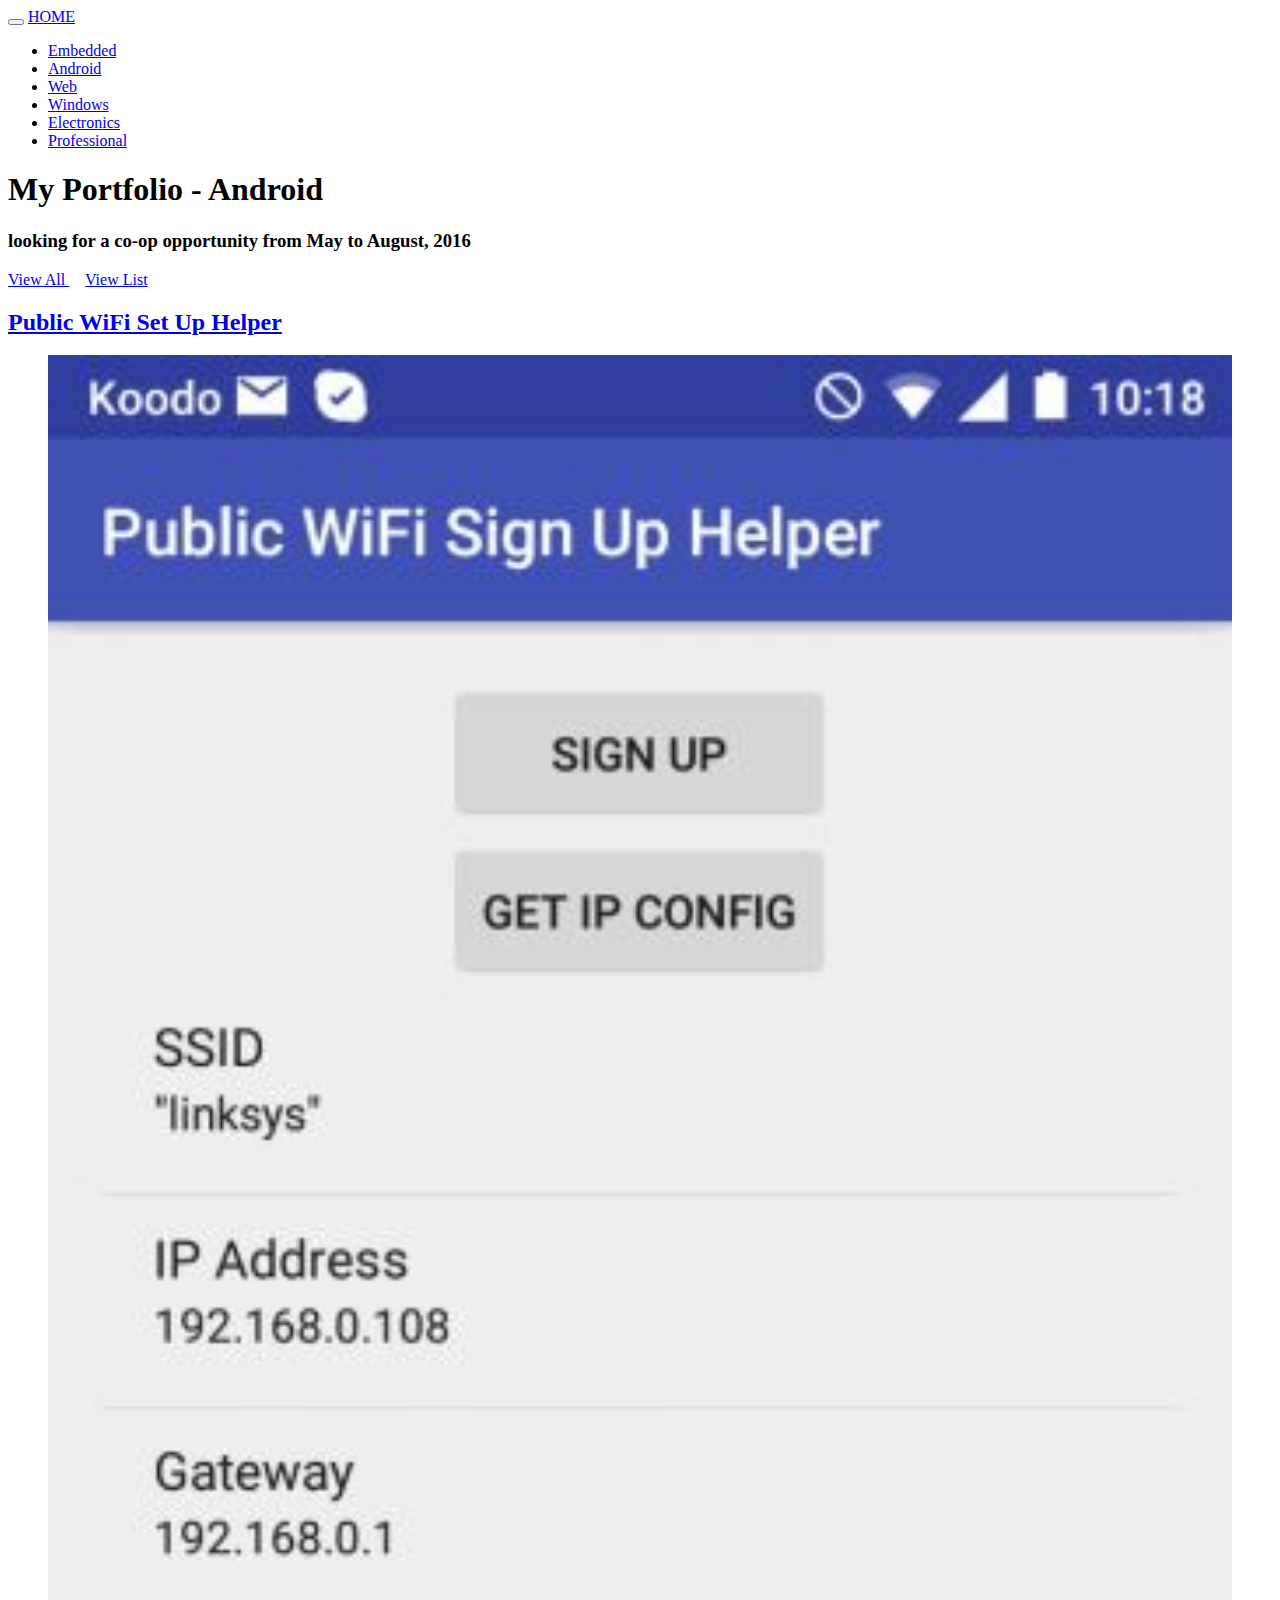
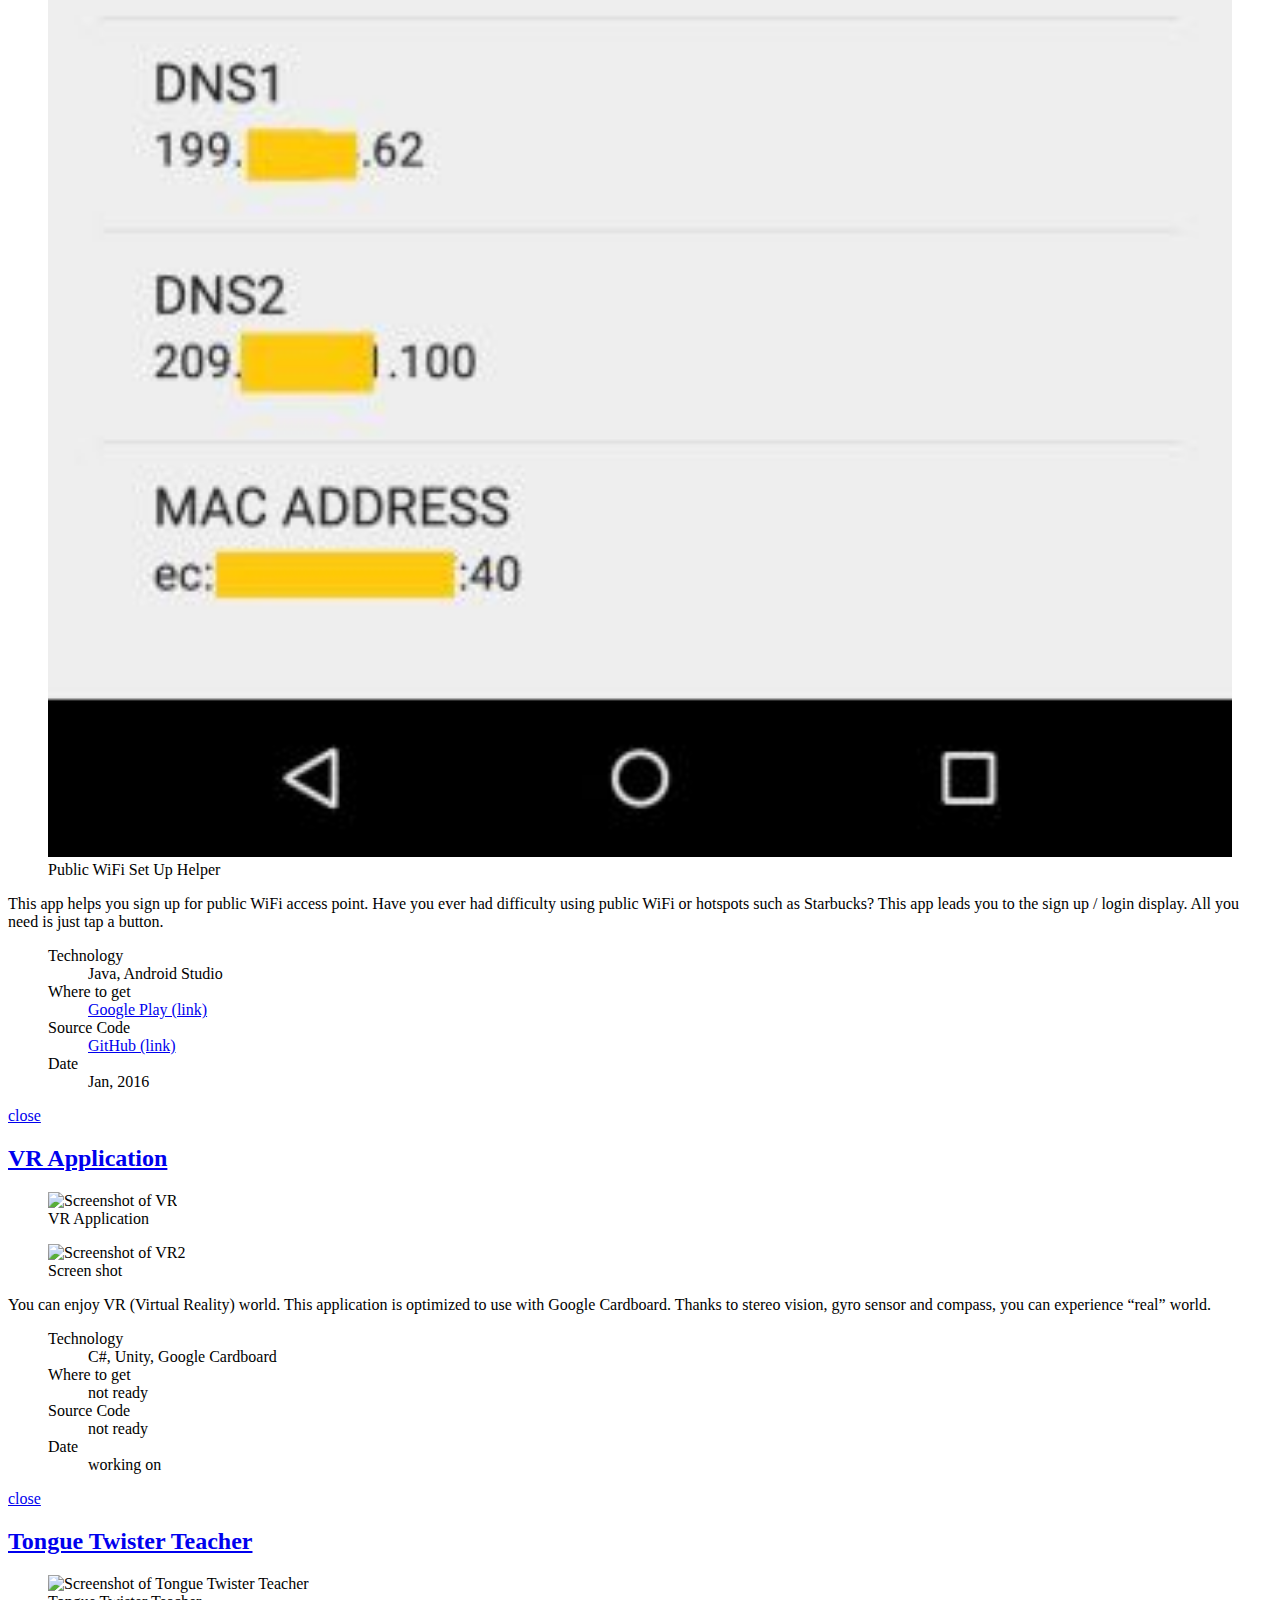
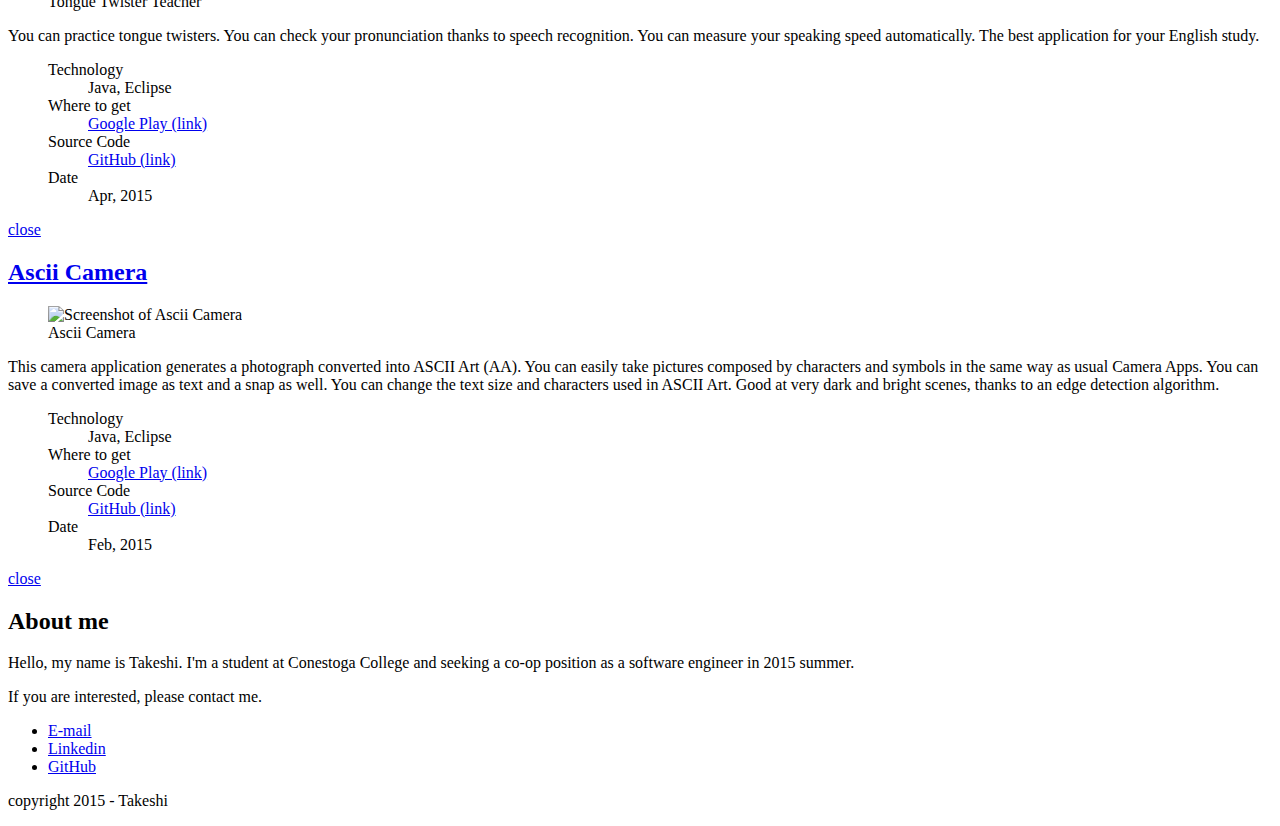
==== pages/android.html @ 16697a37 "added android_wifi" ====
<!DOCTYPE html>
<html lang="en">
	<head>
		<meta charset="utf-8">
		<meta http-equiv="X-UA-Compatible" content="IE=edge">
		<meta name="viewport" content="width=device-width, initial-scale=1">

		<title>My Portfolio - Android</title>

		<link href="../css/bootstrap.min.css" rel="stylesheet">
		<link href="../css/main.css" rel="stylesheet">

	</head>

	<body>

		<header>
			<div class="container">
				<nav id="nav-main" class="navbar navbar-inverse navbar-fixed-top">
					<div class="container">
						<div class="navbar-header">
							<button class="navbar-toggle" data-toggle="collapse" data-target=".target">
								<span class="icon-bar"></span>
								<span class="icon-bar"></span>
								<span class="icon-bar"></span>
							</button>
							<a class="navbar-brand" href="../index.html">HOME</a>
						</div>

						<div class="collapse navbar-collapse target">
							<ul class="nav navbar-nav">
								<li class=""><a href="../pages/embedded.html">Embedded</a></li>
								<li class="active"><a href="../pages/android.html">Android</a></li>
								<li class=""><a href="../pages/web.html">Web</a></li>
								<li class=""><a href="../pages/windows.html">Windows</a></li>
								<li class=""><a href="../pages/electronics.html">Electronics</a></li>
								<li class=""><a href="../pages/professional.html">Professional</a></li>
							</ul>
						</div>
					</div>
				</nav>

				<div class="row container">
					<div class="col-sm-6">
						<h1>My Portfolio - Android</h1>
					</div>
					<div class="col-sm-6 hidden-xs">
						<h3>looking for a co-op opportunity from May to August, 2016</h3>
					</div>
				</div>
			</div>
		</header>

		<main class="container">
			<section class="row-text">
				<p>
					<a href="javascript:void(0)" onclick="openAllAccordion()">
						<span class="glyphicon glyphicon-triangle-bottom" aria-hidden="true"></span> View All
					</a>
					&nbsp;&nbsp;&nbsp;
					<a href="javascript:void(0)" onclick="closeAllAccordion()">
						<span class="glyphicon glyphicon-triangle-top" aria-hidden="true"></span> View List
					</a>
				</p>
			</section>

			<div class="row">
				<div class="col-sm-8">
					<section id="gallery">

						<!-- enable to open multiple panels by naming different id -->
						<div class="panel-group" id="accordion-dummy" role="tablist" aria-multiselectable="true">

							<!-- one work -->
							<div class="panel panel-default">
								<div class="panel-heading" role="tab" id="headingWifiSignupHelper">
									<h2 class="panel-title">
										<a class="collapsed" role="button" data-toggle="collapse" data-parent="#accordion" href="#collapseWifiSignupHelper" aria-expanded="false" aria-controls="collapseWifiSignupHelper">
											Public WiFi Set Up Helper
										</a>
									</h2>
								</div>
								<div id="collapseWifiSignupHelper" class="panel-collapse collapse" role="tabpanel" aria-labelledby="headingWifiSignupHelper">
									<div class="panel-body">
										<figure class="picture">
											<img src="../images/android_wifi.jpg" alt="Screenshot of Public WiFi Set up Helper" title="Public WiFi Set Up Helper" width="100%"/>
											<figcaption>Public WiFi Set Up Helper</figcaption>
										</figure>

										<p>This app helps you sign up for public WiFi access point. Have you ever had difficulty using public WiFi or hotspots such as Starbucks? This app leads you to the sign up / login display. All you need is just tap a button.</p>
										<figure class="information">
											<dl>
												<DT>Technology</DT>
												<DD>Java, Android Studio</DD>
												<DT>Where to get</DT>
												<DD><a href="https://play.google.com/store/apps/details?id=com.take_iwiw.publicwifisignuphelper">Google Play (link)</a></DD>
												<DT>Source Code</DT>
												<DD><a href="https://github.com/take-iwiw/PublicWifiSignupHelper">GitHub (link)</a></DD>
												<DT>Date</DT>
												<DD><time datetime="2016-01">Jan, 2016</time></DD>
											</dl>
										</figure>

										<p class="endCollapse"><a href="javascript:void(0)" onclick="closeMyAccordion('#collapseWifiSignupHelper')">
											<span class="glyphicon glyphicon-triangle-top" aria-hidden="true"></span> close
										</a></p>
									</div>
								</div>
							</div>
							<!-- /one work -->
							<!-- one work -->
							<div class="panel panel-default">
								<div class="panel-heading" role="tab" id="headingVR">
									<h2 class="panel-title">
										<a class="collapsed" role="button" data-toggle="collapse" data-parent="#accordion" href="#collapseVR" aria-expanded="false" aria-controls="collapseVR">
											VR Application
										</a>
									</h2>
								</div>
								<div id="collapseVR" class="panel-collapse collapse" role="tabpanel" aria-labelledby="headingVR">
									<div class="panel-body">
										<figure class="picture">
											<img src="../images/android_vr.jpg" alt="Screenshot of VR" title="VR" width="100%"/>
											<figcaption>VR Application</figcaption>
										</figure>
										<figure class="picture">
											<img src="../images/android_vr2.jpg" alt="Screenshot of VR2" title="VR2" width="100%"/>
											<figcaption>Screen shot</figcaption>
										</figure>

										<p>You can enjoy VR (Virtual Reality) world. This application is optimized to use with Google Cardboard. Thanks to stereo vision, gyro sensor and compass, you can experience <q>real</q> world.</p>
										
										<figure class="information">
											<dl>
												<DT>Technology</DT>
												<DD>C#, Unity, Google Cardboard</DD>
												<DT>Where to get</DT>
												<DD>not ready</DD>
												<DT>Source Code</DT>
												<DD>not ready</DD>
												<DT>Date</DT>
												<DD><time datetime="2015-10">working on</time></DD>
											</dl>
										</figure>

										<p class="endCollapse"><a href="javascript:void(0)" onclick="closeMyAccordion('#collapseVR')">
											<span class="glyphicon glyphicon-triangle-top" aria-hidden="true"></span> close
										</a></p>
									</div>
								</div>
							</div>
							<!-- /one work -->
							<!-- one work -->
							<div class="panel panel-default">
								<div class="panel-heading" role="tab" id="headingTongueTwister">
									<h2 class="panel-title">
										<a class="collapsed" role="button" data-toggle="collapse" data-parent="#accordion" href="#collapseTongueTwister" aria-expanded="false" aria-controls="collapseTongueTwister">
											Tongue Twister Teacher
										</a>
									</h2>
								</div>
								<div id="collapseTongueTwister" class="panel-collapse collapse" role="tabpanel" aria-labelledby="headingTongueTwister">
									<div class="panel-body">
										<figure class="picture">
											<img src="../images/android_tongue_twister.jpg" alt="Screenshot of Tongue Twister Teacher" title="Tongue Twister Teacher" width="100%"/>
											<figcaption>Tongue Twister Teacher</figcaption>
										</figure>

										<p>You can practice tongue twisters. You can check your pronunciation thanks to speech recognition. You can measure your speaking speed automatically. The best application for your English study.</p>
															
										<figure class="information">
											<dl>
												<DT>Technology</DT>
												<DD>Java, Eclipse</DD>
												<DT>Where to get</DT>
												<DD><a href="https://play.google.com/store/apps/details?id=com.take_iwiw.tonguetwisterteacher">Google Play (link)</a></DD>
												<DT>Source Code</DT>
												<DD><a href="https://github.com/take-iwiw/TongueTwisterTeacher">GitHub (link)</a></DD>
												<DT>Date</DT>
												<DD><time datetime="2015-04">Apr, 2015</time></DD>
											</dl>
										</figure>

										<p class="endCollapse"><a href="javascript:void(0)" onclick="closeMyAccordion('#collapseTongueTwister')">
											<span class="glyphicon glyphicon-triangle-top" aria-hidden="true"></span> close
										</a></p>
									</div>
								</div>
							</div>
							<!-- /one work -->
							<!-- one work -->
							<div class="panel panel-default">
								<div class="panel-heading" role="tab" id="headingAsciiCamera">
									<h2 class="panel-title">
										<a role="button" data-toggle="collapse" data-parent="#accordion" href="#collapseAsciiCamera" aria-expanded="true" aria-controls="collapseAsciiCamera">
											Ascii Camera
										</a>
									</h2>
								</div>
								<div id="collapseAsciiCamera" class="panel-collapse collapse in" role="tabpanel" aria-labelledby="headingAsciiCamera">
									<div class="panel-body">
										<figure class="picture">
											<img src="../images/android_ascii_camera.jpg" alt="Screenshot of Ascii Camera" title="Ascii Camera" width="100%"/>
											<figcaption>Ascii Camera</figcaption>
										</figure>
										
										<p>This camera application generates a photograph converted into ASCII Art (AA). You can easily take pictures composed by characters and symbols in the same way as usual Camera Apps. You can save a converted image as text and a snap as well. You can change the text size and characters used in ASCII Art. Good at very dark and bright scenes, thanks to an edge detection algorithm.</p>
										
										<figure class="information">
											<dl>
												<DT>Technology</DT>
												<DD>Java, Eclipse</DD>
												<DT>Where to get</DT>
												<DD><a href="https://play.google.com/store/apps/details?id=jp.take_iwiw.asciicamera">Google Play (link)</a></DD>
												<DT>Source Code</DT>
												<DD><a href="https://github.com/take-iwiw/AsciiCamera">GitHub (link)</a></DD>
												<DT>Date</DT>
												<DD><time datetime="2015-02">Feb, 2015</time></DD>
											</dl>
										</figure>

										<p class="endCollapse"><a href="javascript:void(0)" onclick="closeMyAccordion('#collapseAsciiCamera')">
											<span class="glyphicon glyphicon-triangle-top" aria-hidden="true"></span> close
										</a></p>
									</div>
								</div>
							</div>
							<!-- /one work -->

						</div>

					</section>
				</div>

				<div class="col-sm-4">
					<section id="about">
						<article>
							<h2>About me</h2>
							<p>Hello, my name is Takeshi. I'm a student at Conestoga College and seeking a co-op position as a software engineer in 2015 summer.</p>
							<p>If you are interested, please contact me.</p>
							<ul>
								<li><a href="mailto:tiwanari2030@conestogac.on.ca">E-mail</a></li>
								<li><a href="https://ca.linkedin.com/in/takeshii">Linkedin</a></li>
								<li><a href="https://github.com/take-iwiw">GitHub</a></li>
							</ul>
						</article>
					</section>
				</div>

			</div>
		</main>

		<footer>
			<section class="container">
				<p class="text-center">
					copyright 2015 - Takeshi
				</p>
			</section>
		</footer>

		<script src="../js/jquery-1.11.3.min.js"></script>
		<script src="../js/bootstrap.min.js"></script>
		<script src="../js/myscript.js"></script>
	</body>
</html>
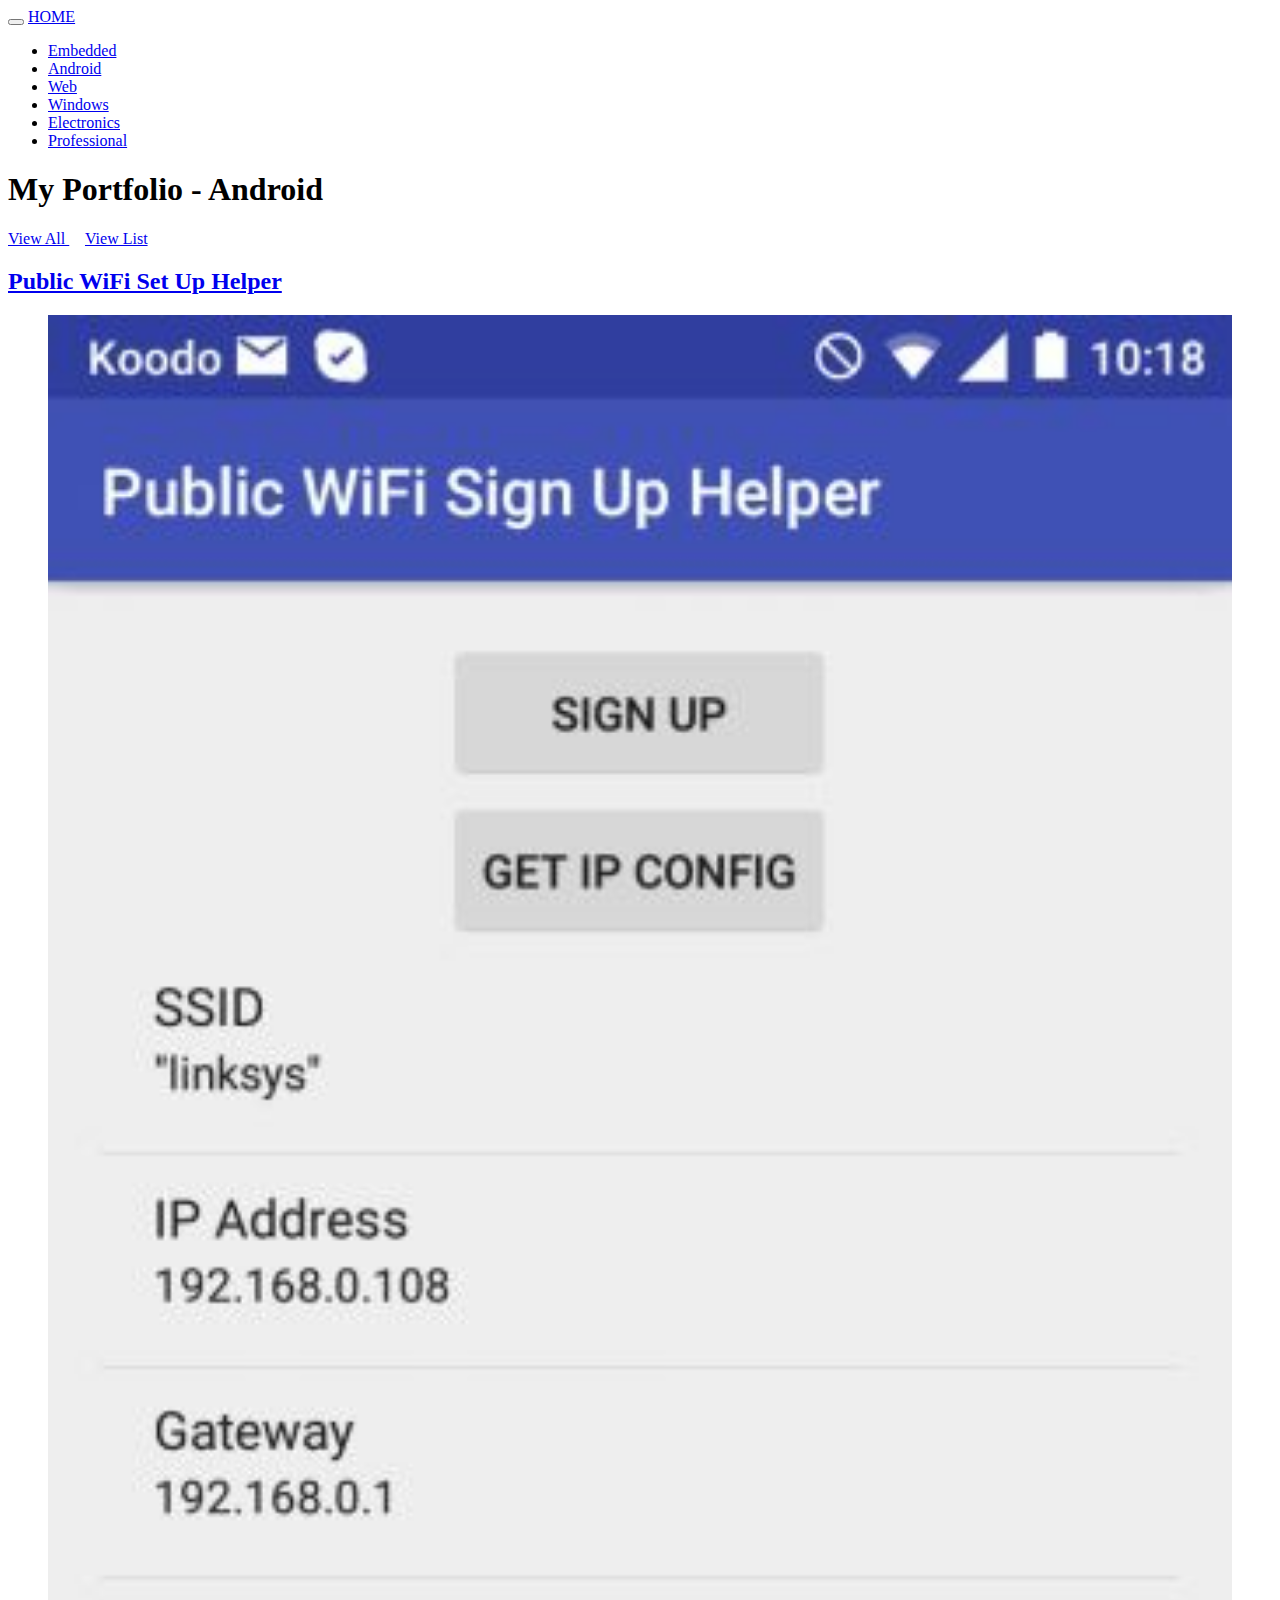
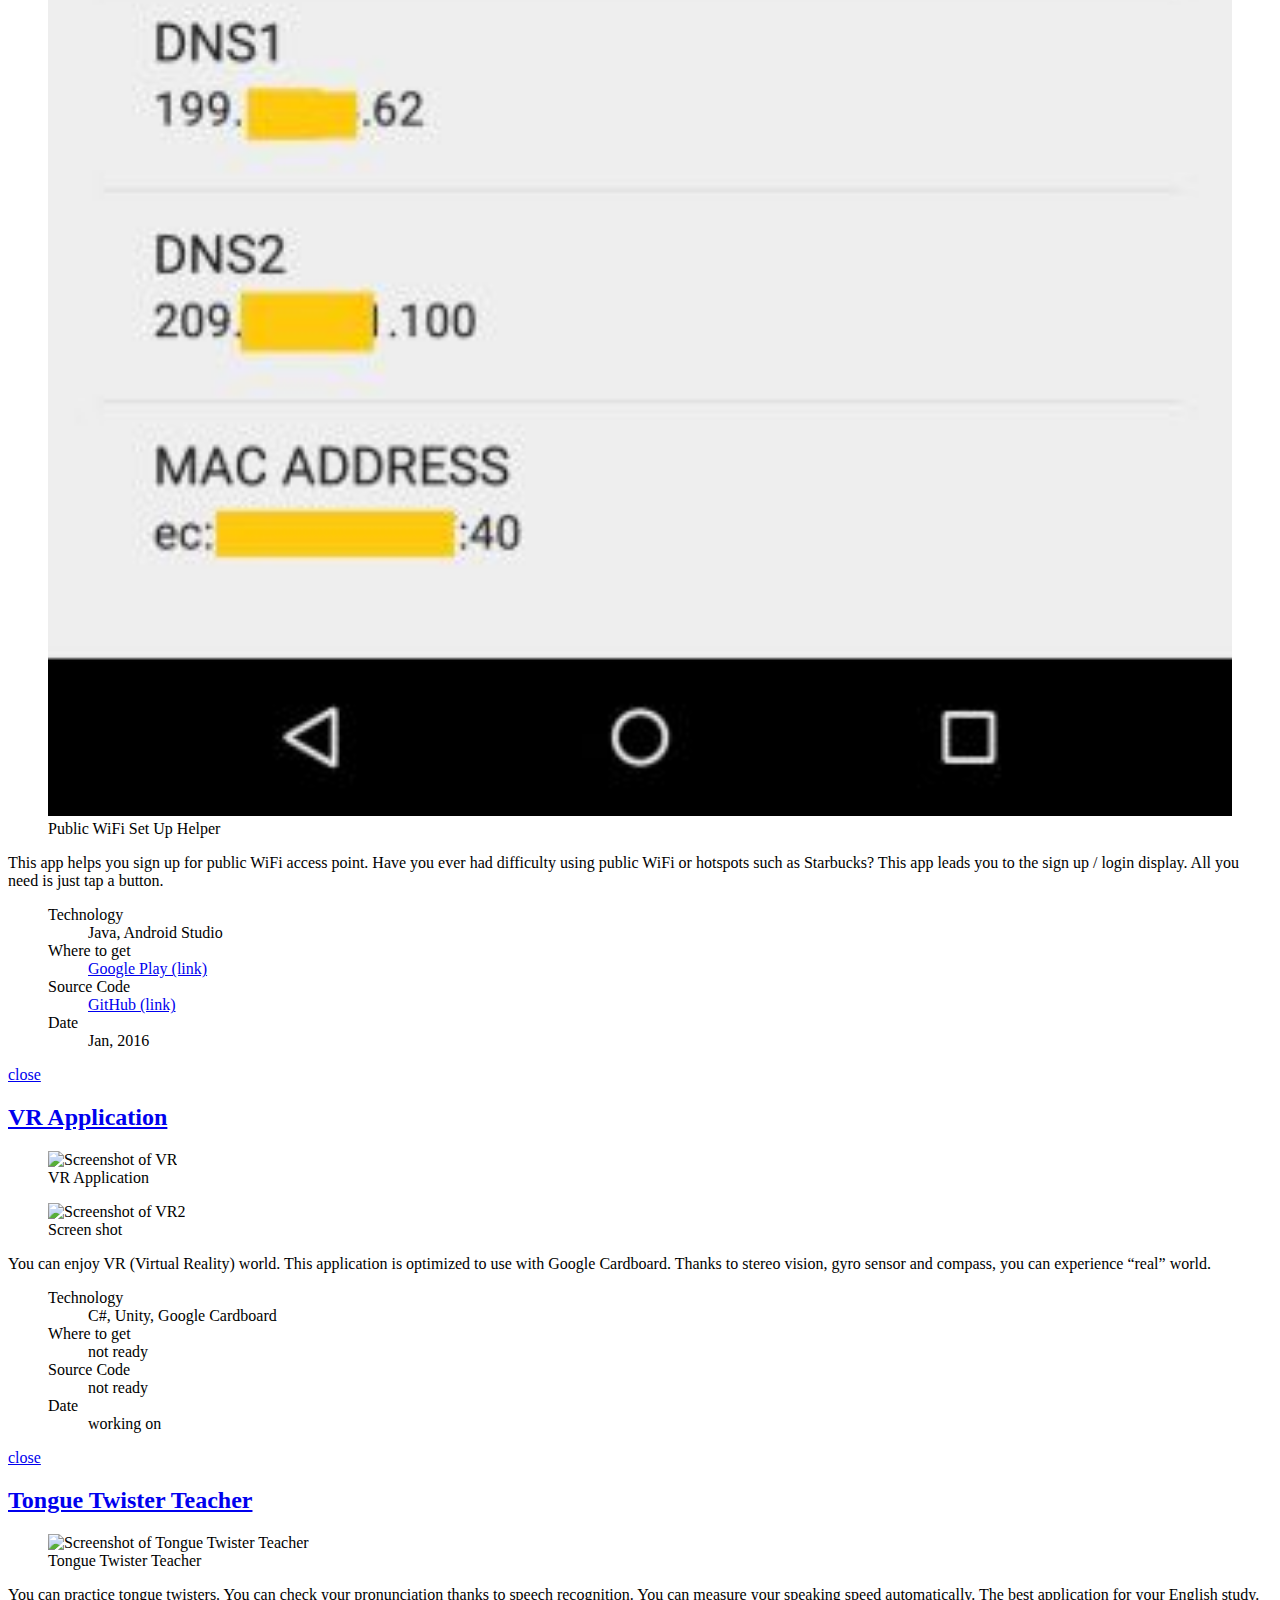
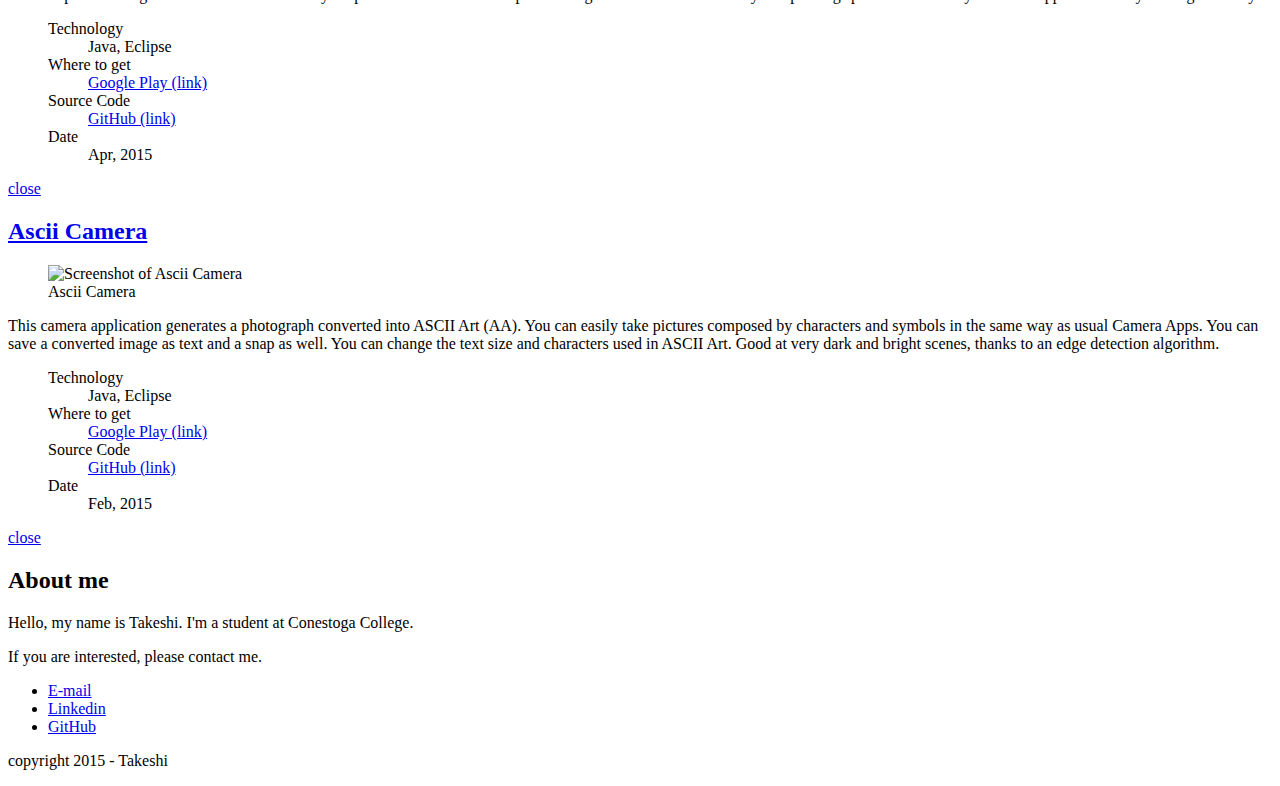
==== commit a2436355: "stopped seeking coop" ====
--- a/pages/android.html
+++ b/pages/android.html
@@ -44,9 +44,11 @@
 					<div class="col-sm-6">
 						<h1>My Portfolio - Android</h1>
 					</div>
+					<!--
 					<div class="col-sm-6 hidden-xs">
 						<h3>looking for a co-op opportunity from May to August, 2016</h3>
 					</div>
+					-->
 				</div>
 			</div>
 		</header>
@@ -80,7 +82,7 @@
 										</a>
 									</h2>
 								</div>
-								<div id="collapseWifiSignupHelper" class="panel-collapse collapse" role="tabpanel" aria-labelledby="headingWifiSignupHelper">
+								<div id="collapseWifiSignupHelper" class="panel-collapse collapse in" role="tabpanel" aria-labelledby="headingWifiSignupHelper">
 									<div class="panel-body">
 										<figure class="picture">
 											<img src="../images/android_wifi.jpg" alt="Screenshot of Public WiFi Set up Helper" title="Public WiFi Set Up Helper" width="100%"/>
@@ -117,7 +119,7 @@
 										</a>
 									</h2>
 								</div>
-								<div id="collapseVR" class="panel-collapse collapse" role="tabpanel" aria-labelledby="headingVR">
+								<div id="collapseVR" class="panel-collapse collapse in" role="tabpanel" aria-labelledby="headingVR">
 									<div class="panel-body">
 										<figure class="picture">
 											<img src="../images/android_vr.jpg" alt="Screenshot of VR" title="VR" width="100%"/>
@@ -159,7 +161,7 @@
 										</a>
 									</h2>
 								</div>
-								<div id="collapseTongueTwister" class="panel-collapse collapse" role="tabpanel" aria-labelledby="headingTongueTwister">
+								<div id="collapseTongueTwister" class="panel-collapse collapse in" role="tabpanel" aria-labelledby="headingTongueTwister">
 									<div class="panel-body">
 										<figure class="picture">
 											<img src="../images/android_tongue_twister.jpg" alt="Screenshot of Tongue Twister Teacher" title="Tongue Twister Teacher" width="100%"/>
@@ -236,7 +238,10 @@
 					<section id="about">
 						<article>
 							<h2>About me</h2>
-							<p>Hello, my name is Takeshi. I'm a student at Conestoga College and seeking a co-op position as a software engineer in 2015 summer.</p>
+							<!--
+							<p>Hello, my name is Takeshi. I'm a student at Conestoga College and seeking a co-op position as a software engineer in 2016 summer.</p>
+							-->
+							<p>Hello, my name is Takeshi. I'm a student at Conestoga College.</p>
 							<p>If you are interested, please contact me.</p>
 							<ul>
 								<li><a href="mailto:tiwanari2030@conestogac.on.ca">E-mail</a></li>
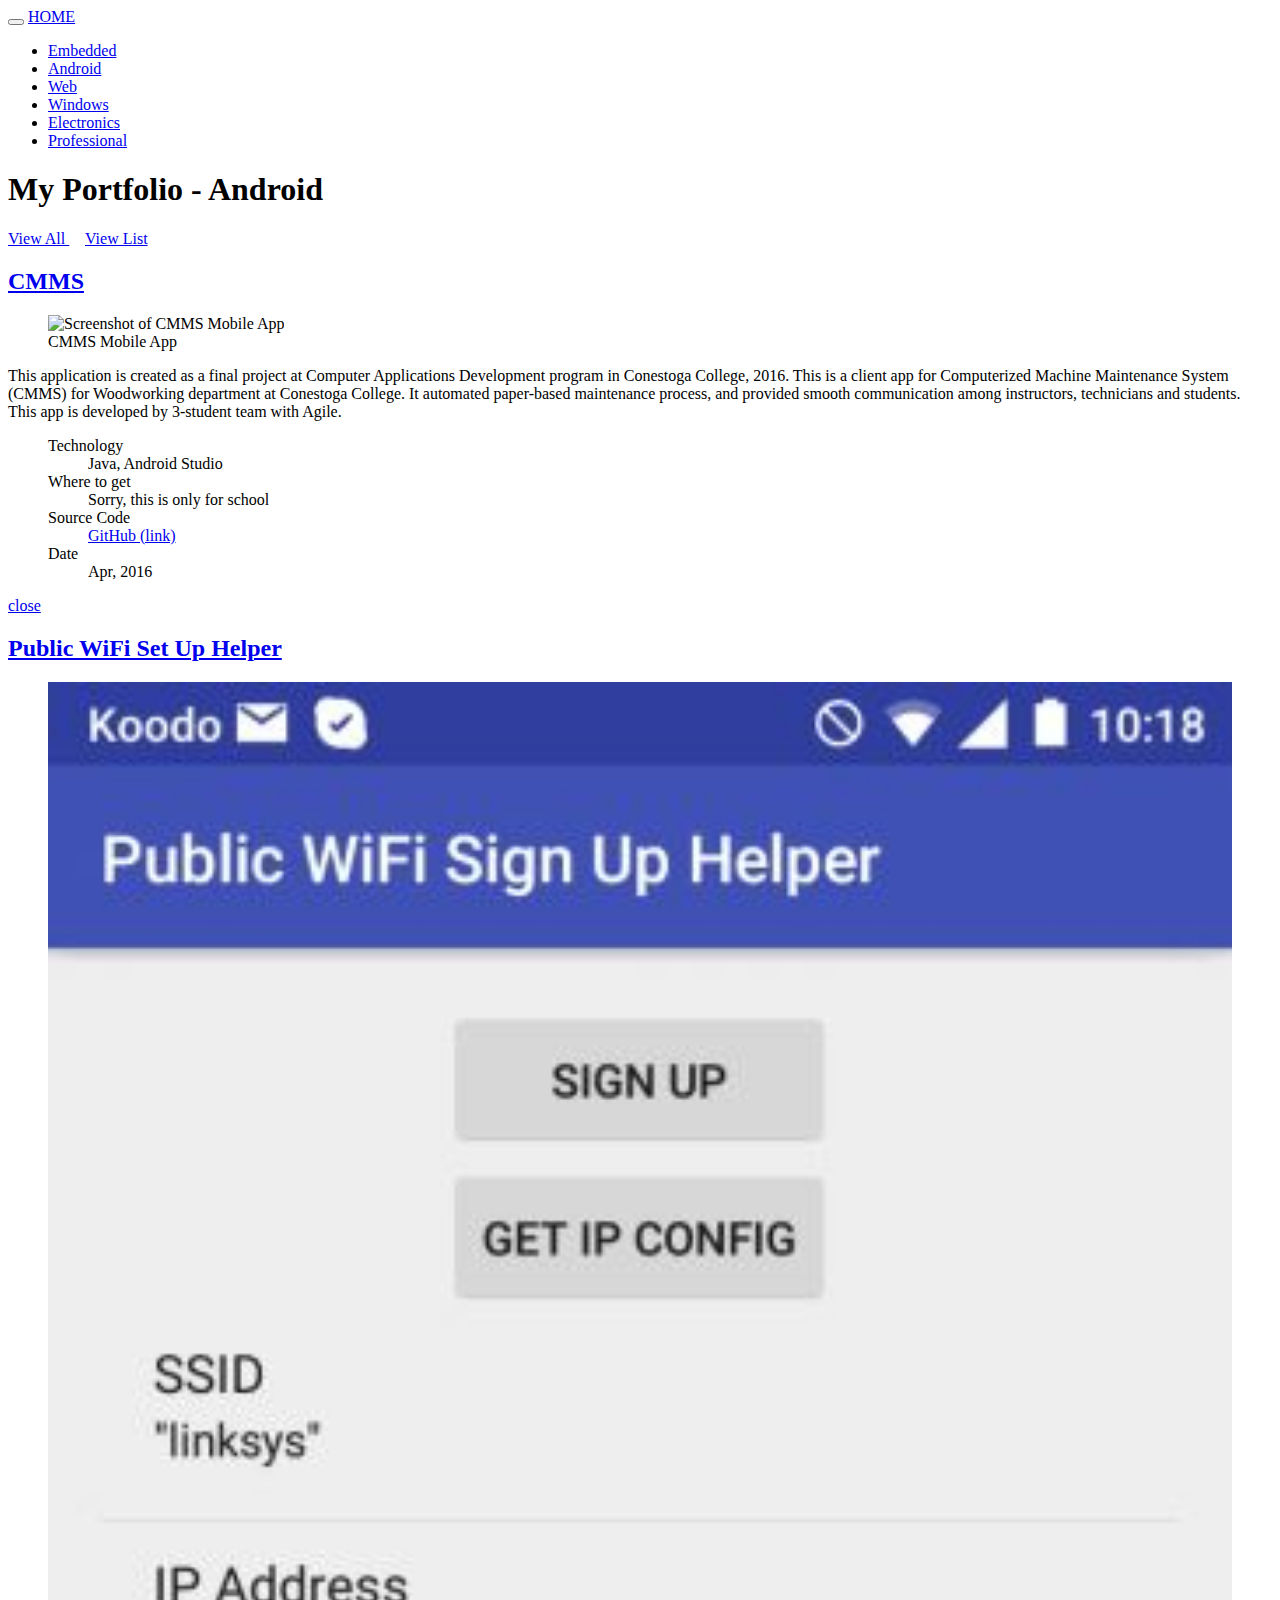
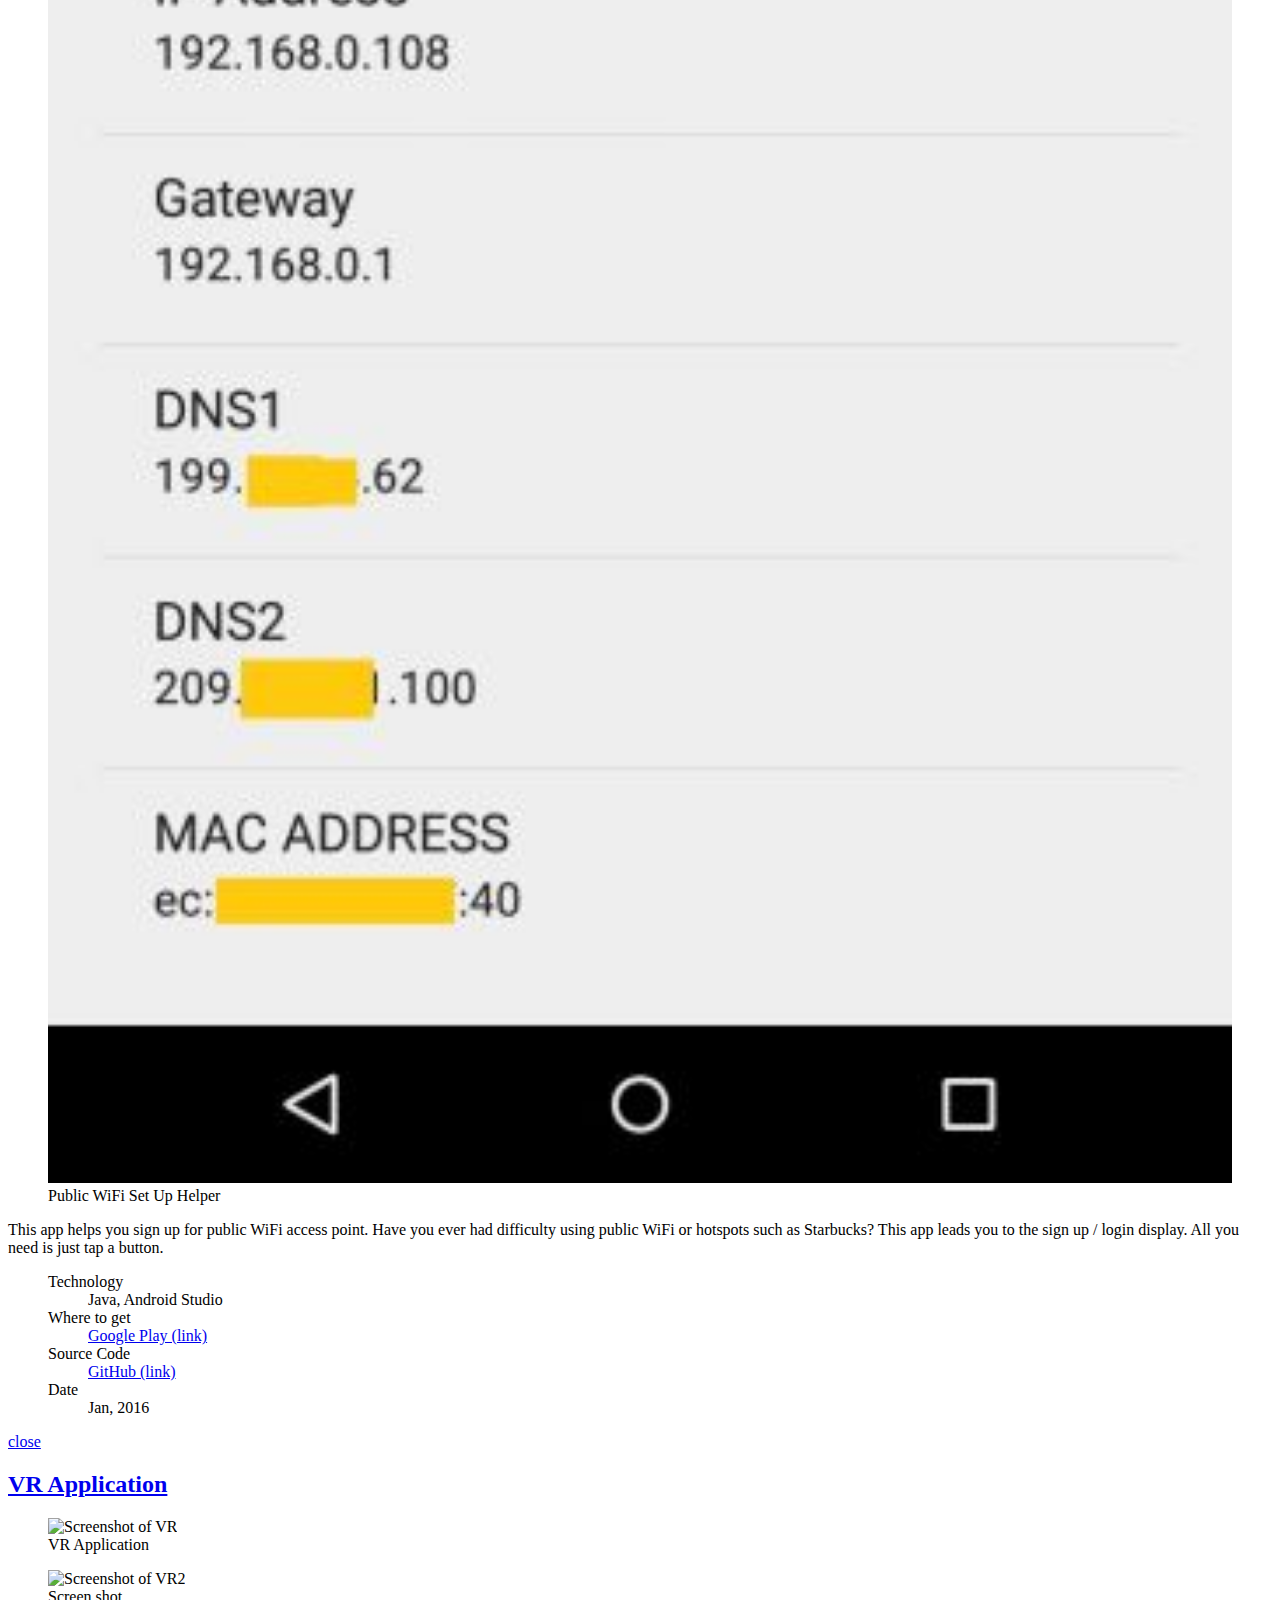
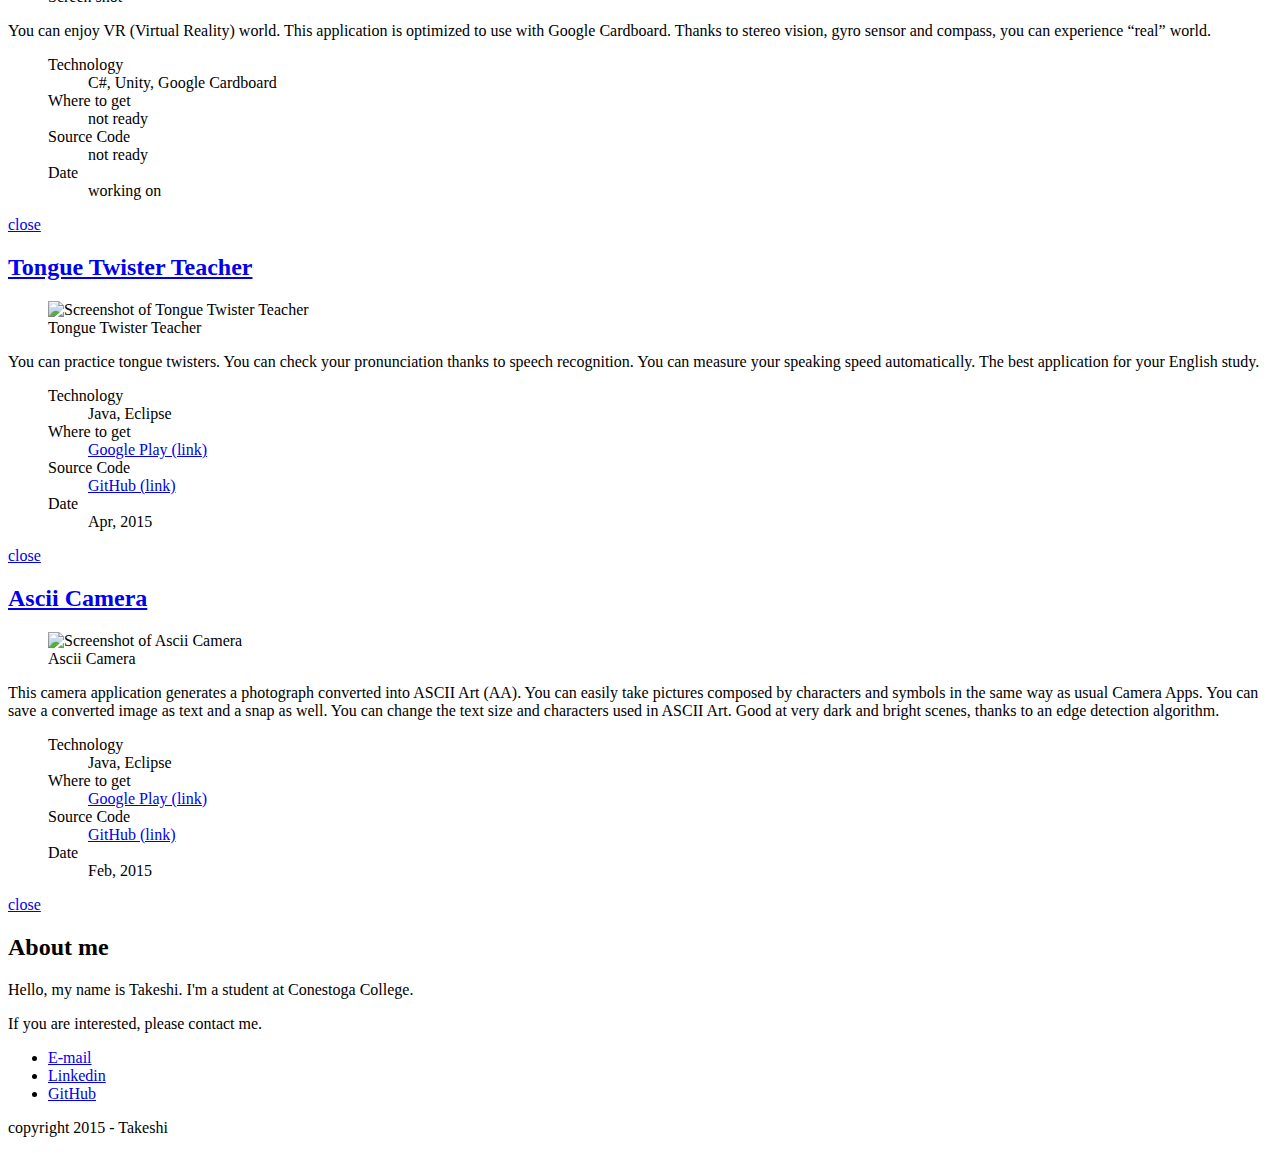
==== commit 9375026b: "Update android.html" ====
--- a/pages/android.html
+++ b/pages/android.html
@@ -72,7 +72,43 @@
 
 						<!-- enable to open multiple panels by naming different id -->
 						<div class="panel-group" id="accordion-dummy" role="tablist" aria-multiselectable="true">
-
+							<!-- one work -->
+							<div class="panel panel-default">
+								<div class="panel-heading" role="tab" id="headingCMMS">
+									<h2 class="panel-title">
+										<a class="collapsed" role="button" data-toggle="collapse" data-parent="#accordion" href="#collapseCMMS" aria-expanded="false" aria-controls="collapseCMMS">
+											CMMS
+										</a>
+									</h2>
+								</div>
+								<div id="collapseCMMS" class="panel-collapse collapse in" role="tabpanel" aria-labelledby="headingCMMS">
+									<div class="panel-body">
+										<figure class="picture">
+											<img src="../images/android_cmms.png" alt="Screenshot of CMMS Mobile App" title="CMMS Mobile App" width="100%"/>
+											<figcaption>CMMS Mobile App</figcaption>
+										</figure>
+
+										<p>This application is created as a final project at Computer Applications Development program in Conestoga College, 2016. This is a client app for Computerized Machine Maintenance System (CMMS) for Woodworking department at Conestoga College. It automated paper-based maintenance process, and provided smooth communication among instructors, technicians and students. This app is developed by 3-student team with Agile.</p>
+										<figure class="information">
+											<dl>
+												<DT>Technology</DT>
+												<DD>Java, Android Studio</DD>
+												<DT>Where to get</DT>
+												<DD>Sorry, this is only for school</DD>
+												<DT>Source Code</DT>
+												<DD><a href="https://github.com/take-iwiw/cmms">GitHub (link)</a></DD>
+												<DT>Date</DT>
+												<DD><time datetime="2016-04">Apr, 2016</time></DD>
+											</dl>
+										</figure>
+
+										<p class="endCollapse"><a href="javascript:void(0)" onclick="closeMyAccordion('#collapseCMMS')">
+											<span class="glyphicon glyphicon-triangle-top" aria-hidden="true"></span> close
+										</a></p>
+									</div>
+								</div>
+							</div>
+							<!-- /one work -->
 							<!-- one work -->
 							<div class="panel panel-default">
 								<div class="panel-heading" role="tab" id="headingWifiSignupHelper">
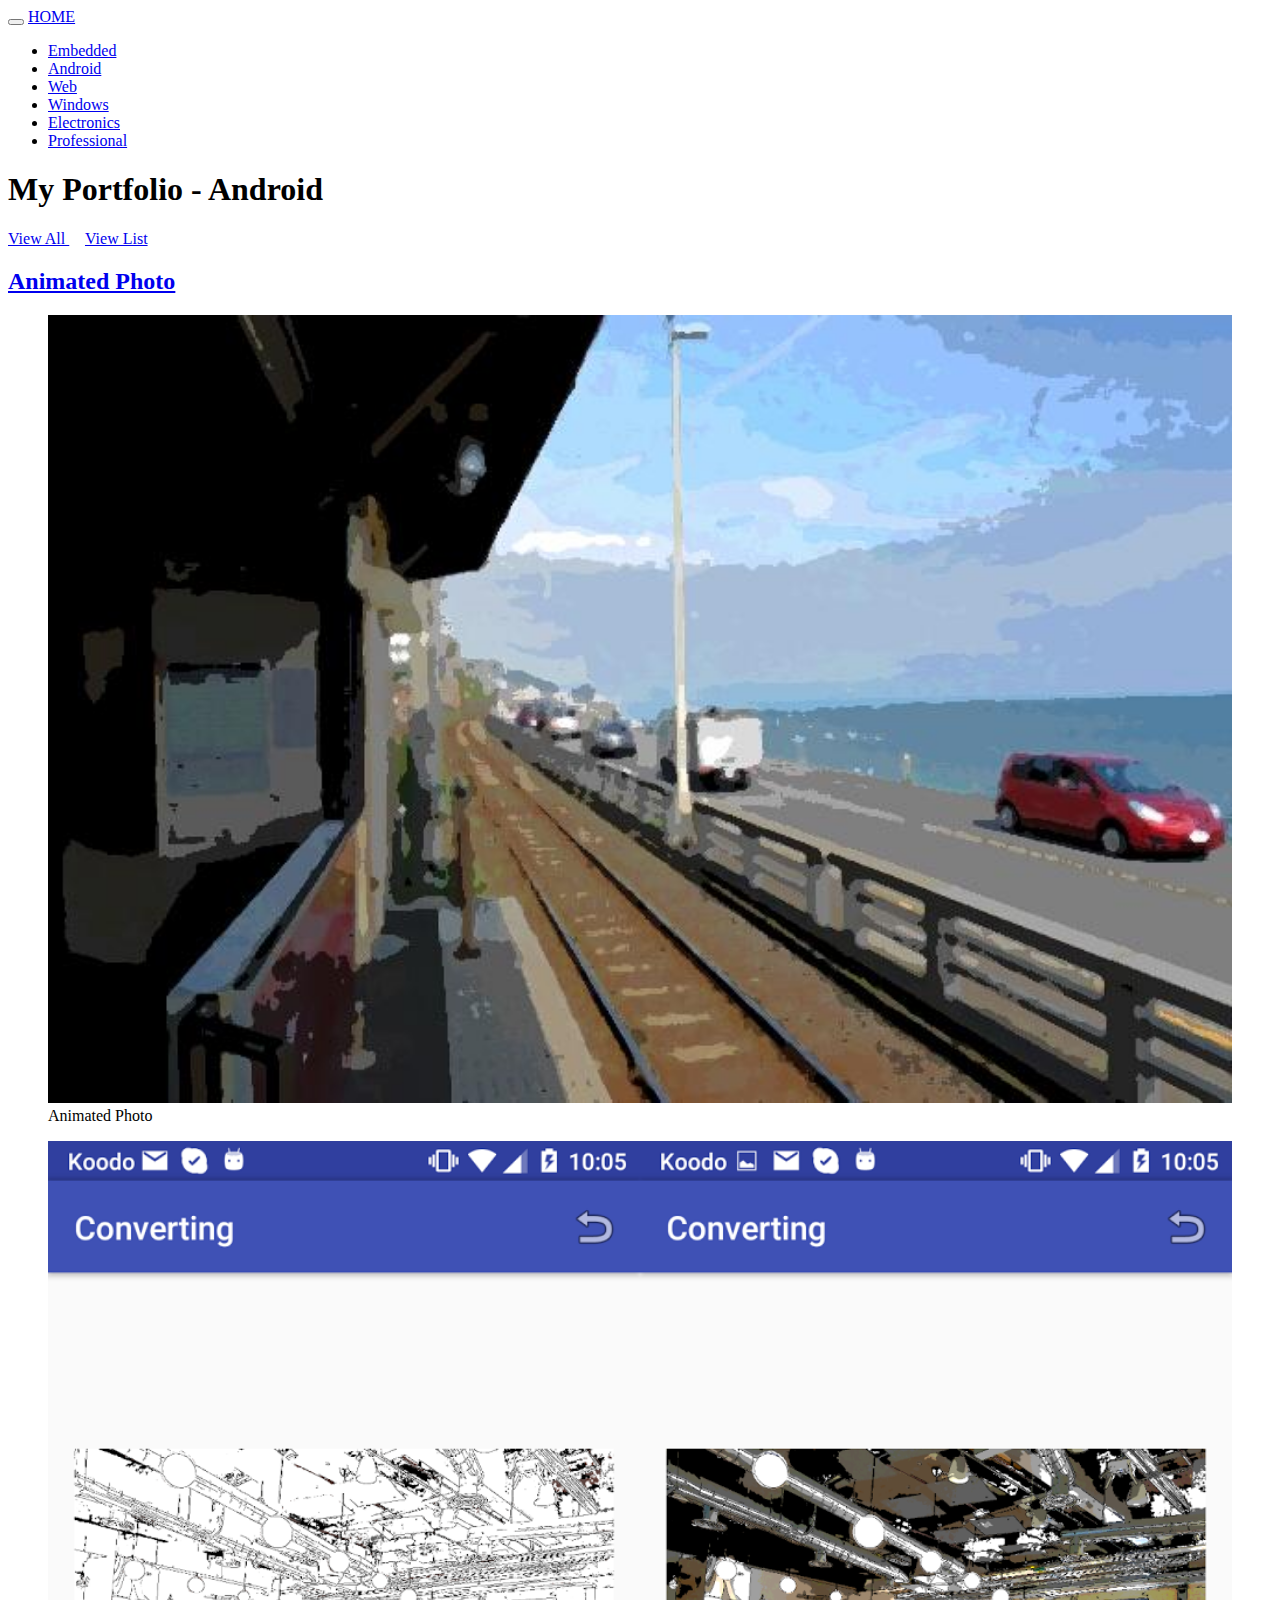
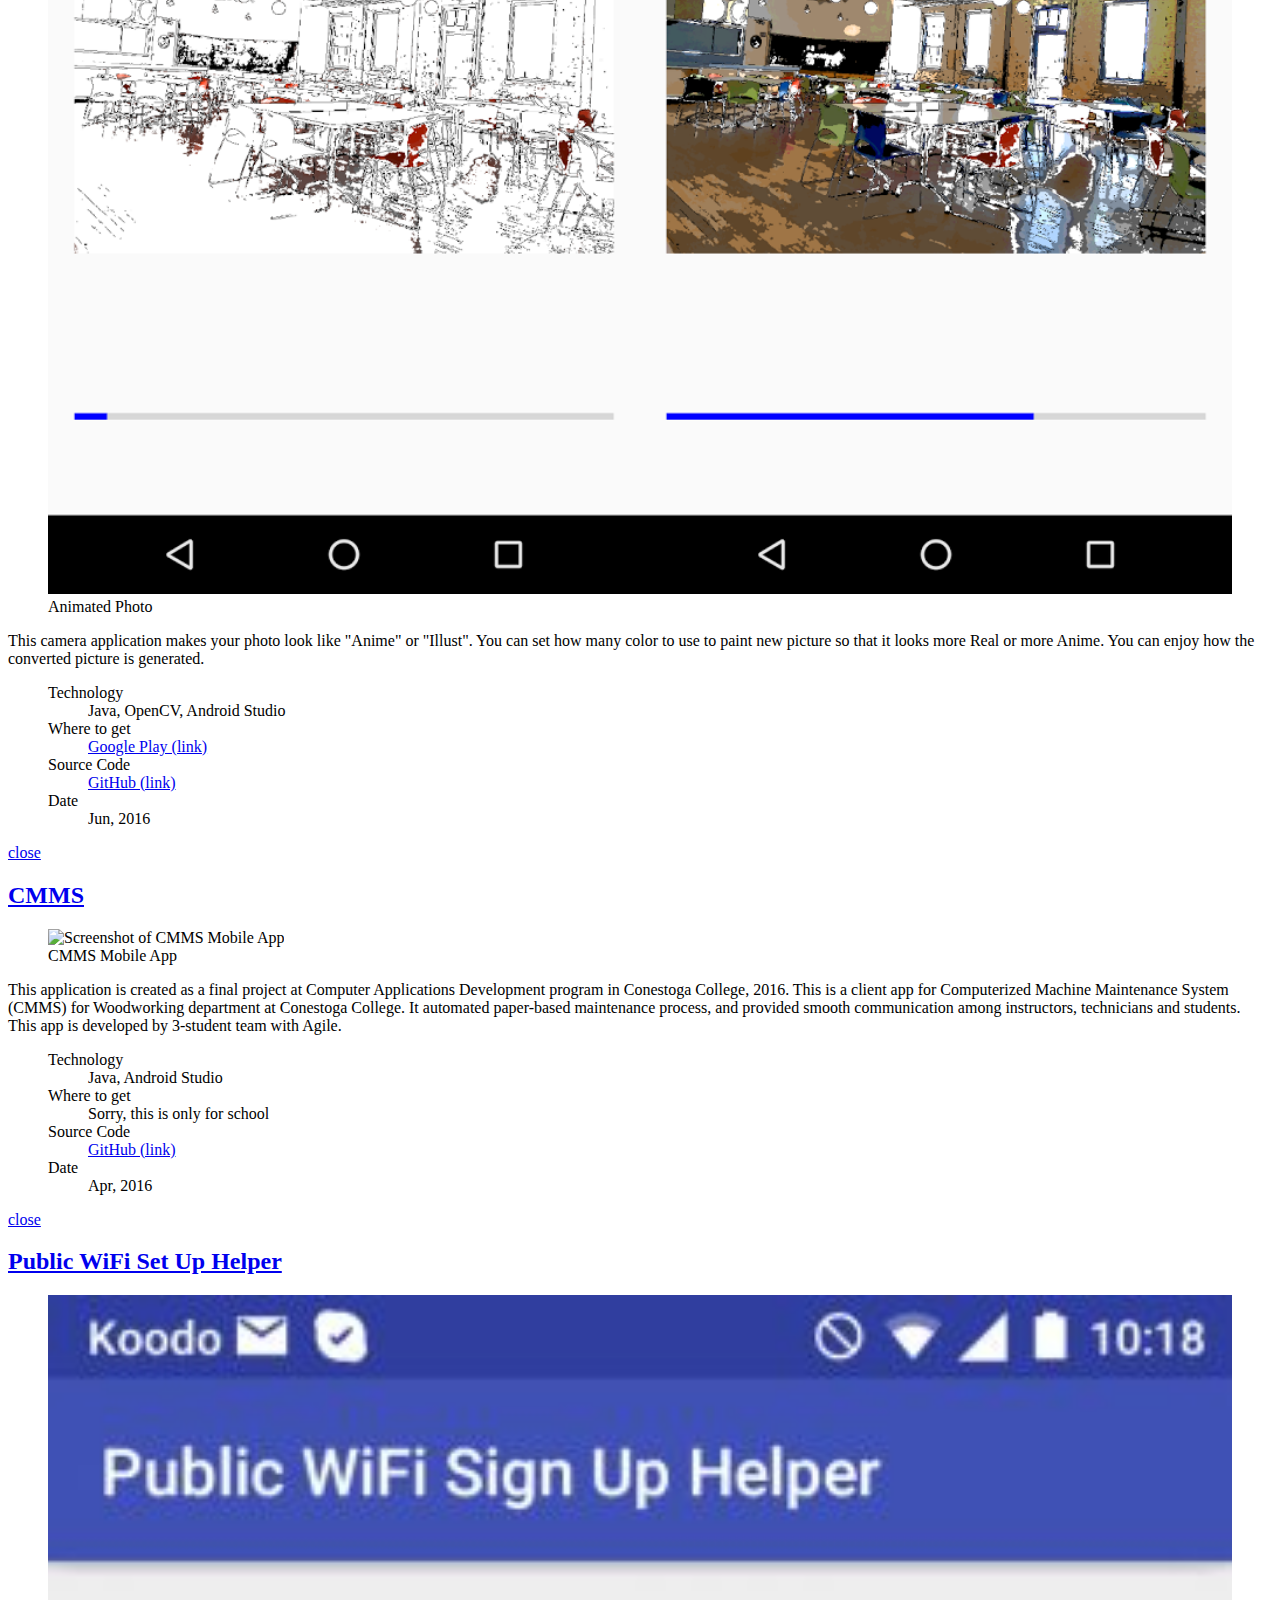
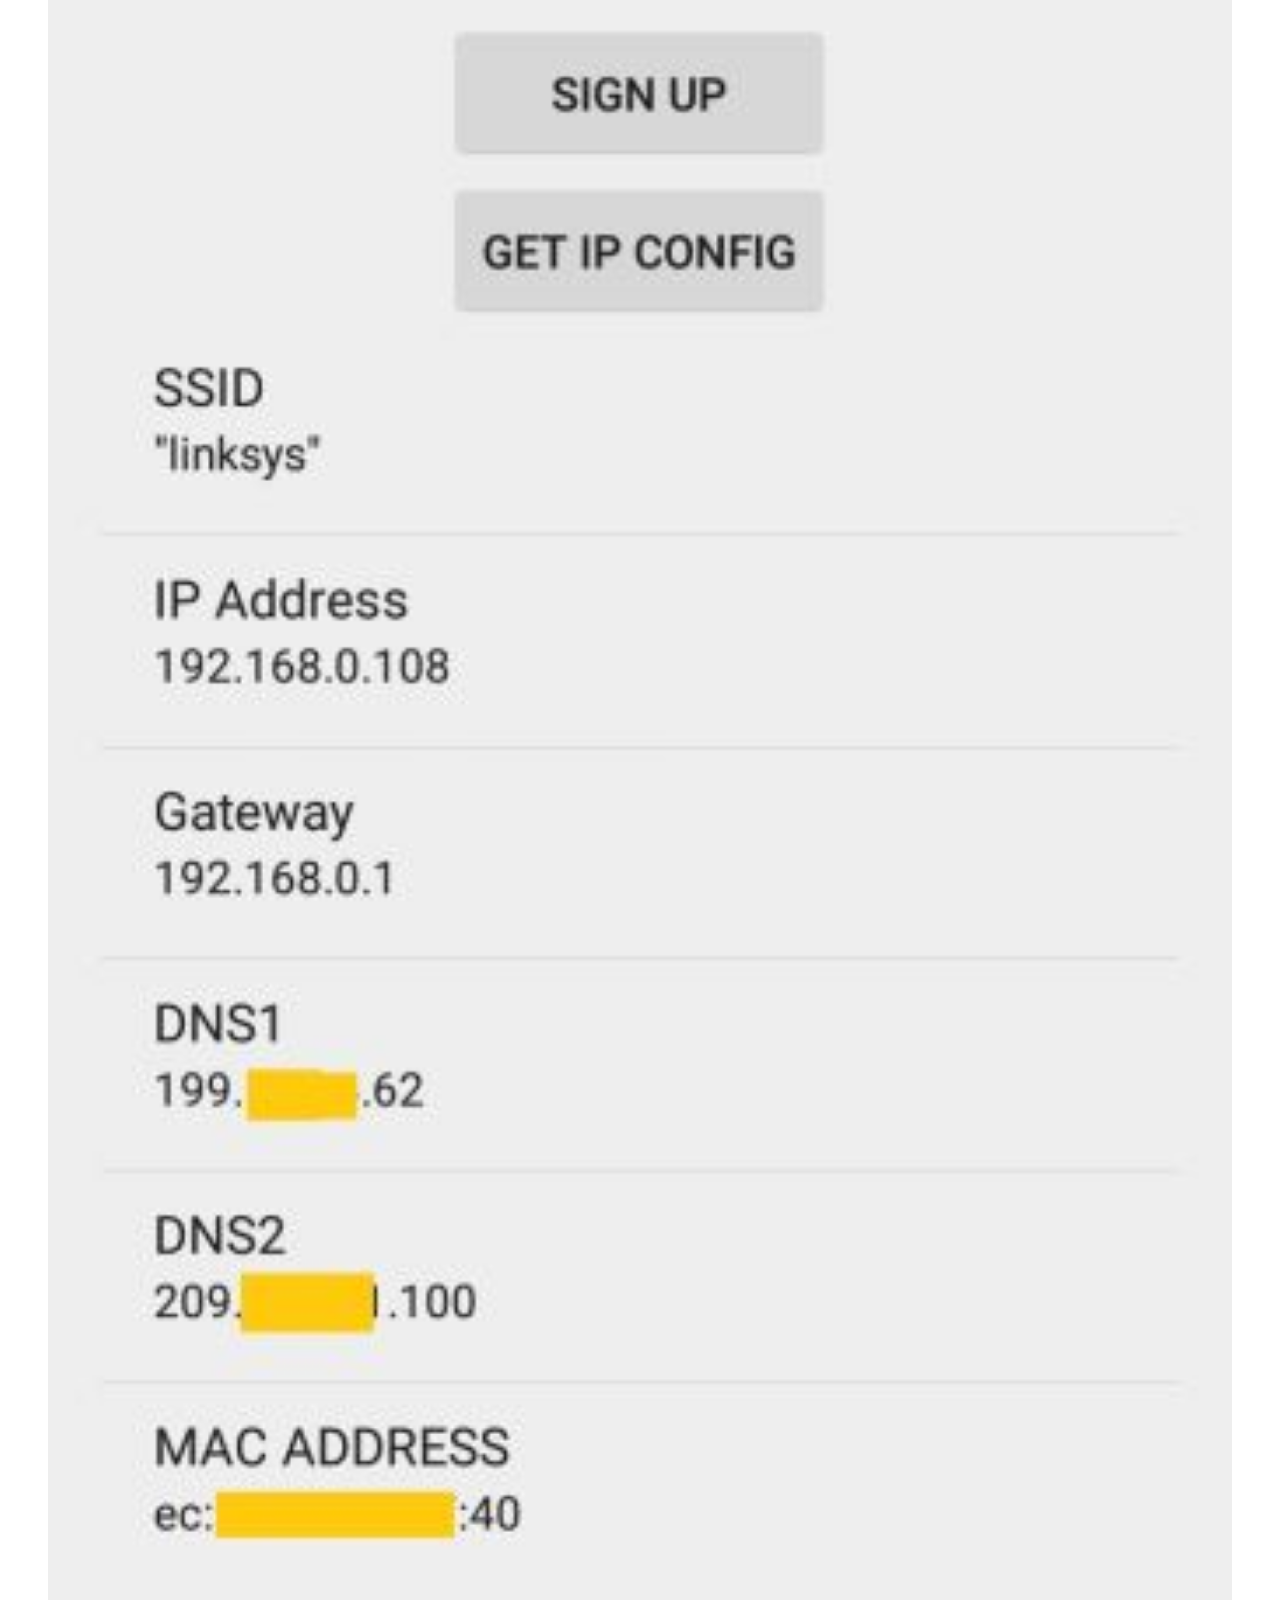
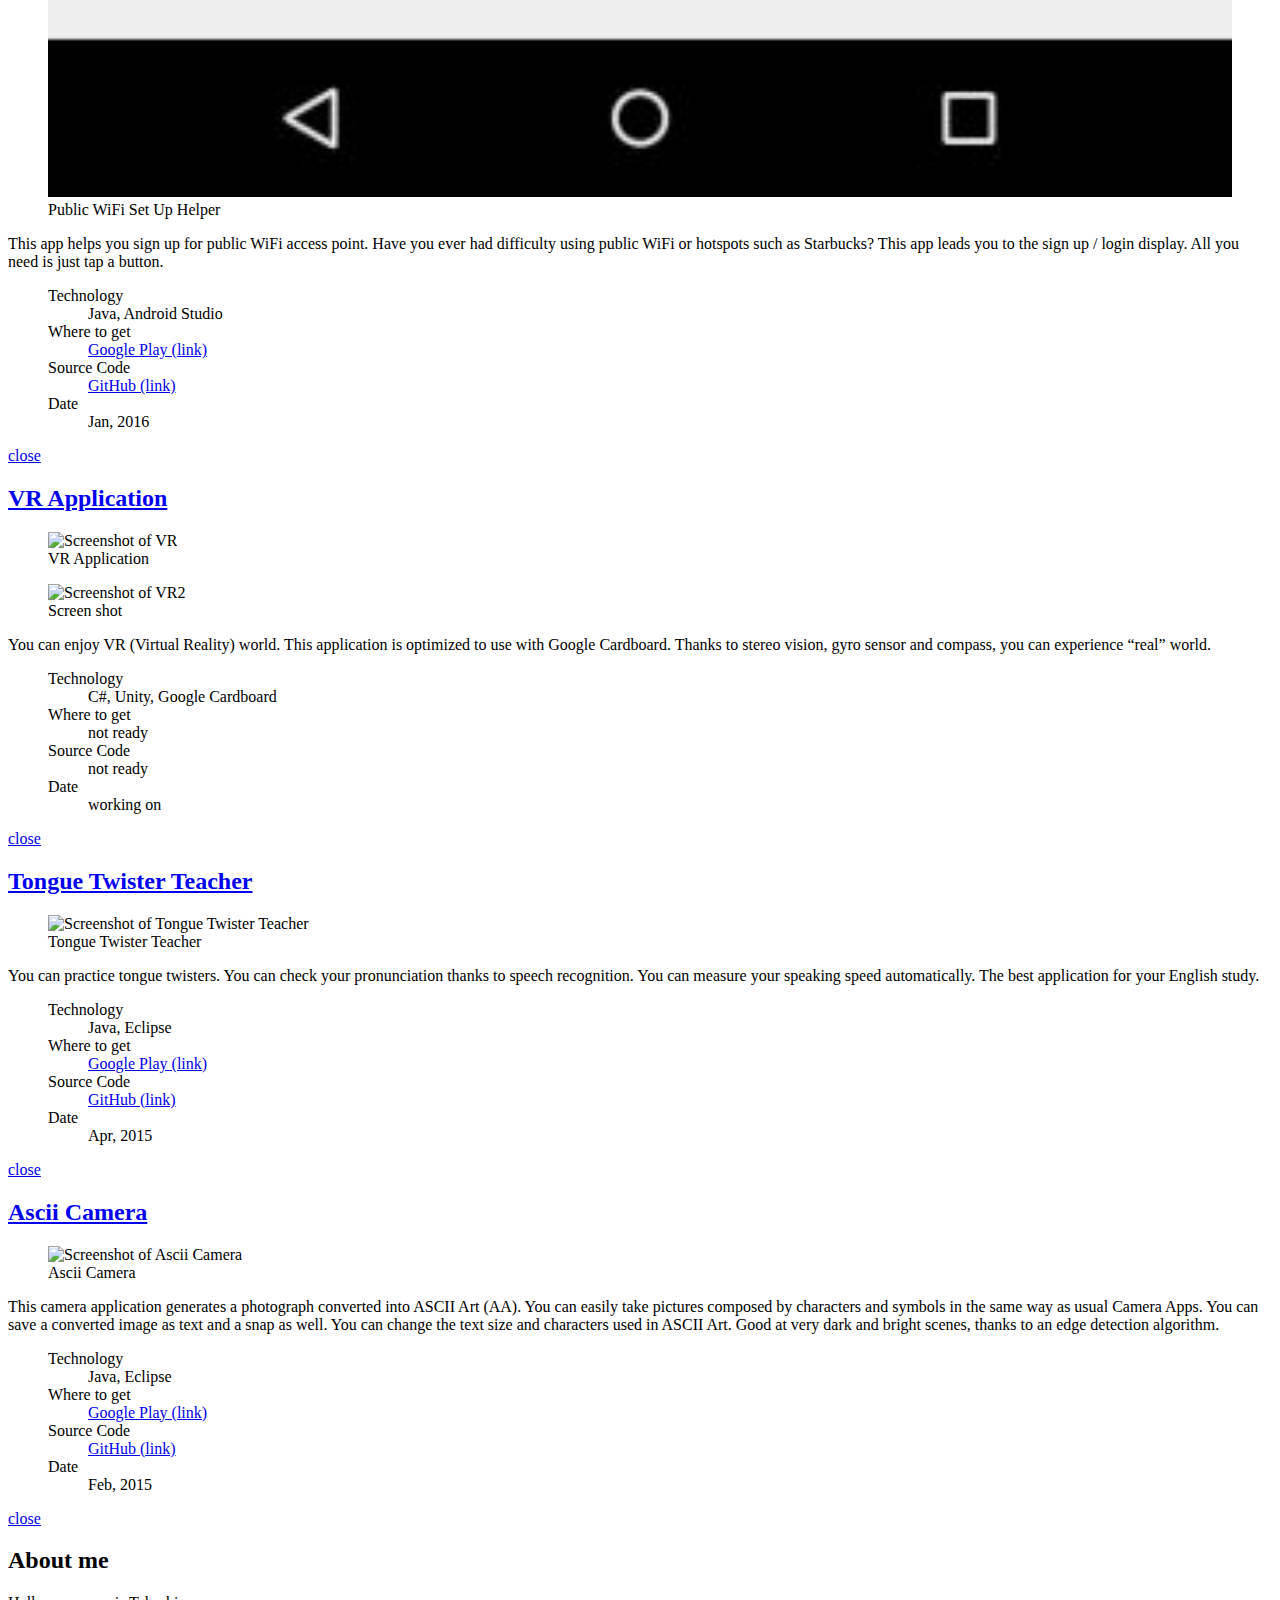
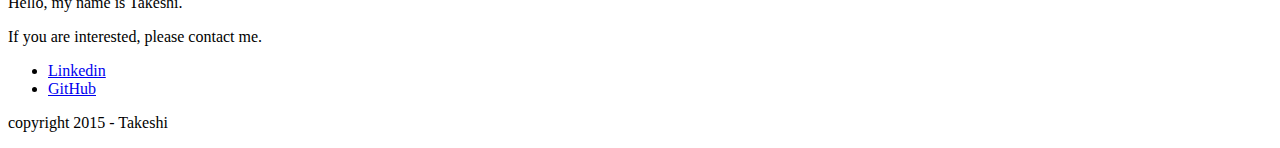
==== commit c7dd7036: "added the followings - Animated Photo (Android) - Palette Gear (Professional)" ====
--- a/pages/android.html
+++ b/pages/android.html
@@ -74,6 +74,46 @@
 						<div class="panel-group" id="accordion-dummy" role="tablist" aria-multiselectable="true">
 							<!-- one work -->
 							<div class="panel panel-default">
+								<div class="panel-heading" role="tab" id="headingAnimatedPhoto">
+									<h2 class="panel-title">
+										<a class="collapsed" role="button" data-toggle="collapse" data-parent="#accordion" href="#collapseAnimatedPhoto" aria-expanded="false" aria-controls="collapseAnimatedPhoto">
+											Animated Photo
+										</a>
+									</h2>
+								</div>
+								<div id="collapseAnimatedPhoto" class="panel-collapse collapse in" role="tabpanel" aria-labelledby="headingAnimatedPhoto">
+									<div class="panel-body">
+										<figure class="picture">
+											<img src="../images/android_AnimatedPhoto.jpg" alt="Screenshot of Animated Photo" title="Animated Photo" width="100%"/>
+											<figcaption>Animated Photo</figcaption>
+										</figure>
+										<figure class="picture">
+											<img src="../images/android_AnimatedPhoto_conv.png" alt="Screenshot of Animated Photo" title="Animated Photo" width="100%"/>
+											<figcaption>Animated Photo</figcaption>
+										</figure>
+										<p>This camera application makes your photo look like "Anime" or "Illust". You can set how many color to use to paint new picture so that it looks more Real or more Anime. You can enjoy how the converted picture is generated.</p>
+										<figure class="information">
+											<dl>
+												<DT>Technology</DT>
+												<DD>Java, OpenCV, Android Studio</DD>
+												<DT>Where to get</DT>
+												<DD><a href="https://play.google.com/store/apps/details?id=com.iwiw.take.animatedphoto">Google Play (link)</a></DD>
+												<DT>Source Code</DT>
+												<DD><a href="https://github.com/take-iwiw/AnimatedPhoto">GitHub (link)</a></DD>
+												<DT>Date</DT>
+												<DD><time datetime="2016-06">Jun, 2016</time></DD>
+											</dl>
+										</figure>
+
+										<p class="endCollapse"><a href="javascript:void(0)" onclick="closeMyAccordion('#collapseAnimatedPhoto')">
+											<span class="glyphicon glyphicon-triangle-top" aria-hidden="true"></span> close
+										</a></p>
+									</div>
+								</div>
+							</div>
+							<!-- /one work -->
+							<!-- one work -->
+							<div class="panel panel-default">
 								<div class="panel-heading" role="tab" id="headingCMMS">
 									<h2 class="panel-title">
 										<a class="collapsed" role="button" data-toggle="collapse" data-parent="#accordion" href="#collapseCMMS" aria-expanded="false" aria-controls="collapseCMMS">
@@ -277,10 +317,10 @@
 							<!--
 							<p>Hello, my name is Takeshi. I'm a student at Conestoga College and seeking a co-op position as a software engineer in 2016 summer.</p>
 							-->
-							<p>Hello, my name is Takeshi. I'm a student at Conestoga College.</p>
+							<p>Hello, my name is Takeshi.</p>
 							<p>If you are interested, please contact me.</p>
 							<ul>
-								<li><a href="mailto:tiwanari2030@conestogac.on.ca">E-mail</a></li>
+								<!--<li><a href="mailto:tiwanari2030@conestogac.on.ca">E-mail</a></li>-->
 								<li><a href="https://ca.linkedin.com/in/takeshii">Linkedin</a></li>
 								<li><a href="https://github.com/take-iwiw">GitHub</a></li>
 							</ul>
